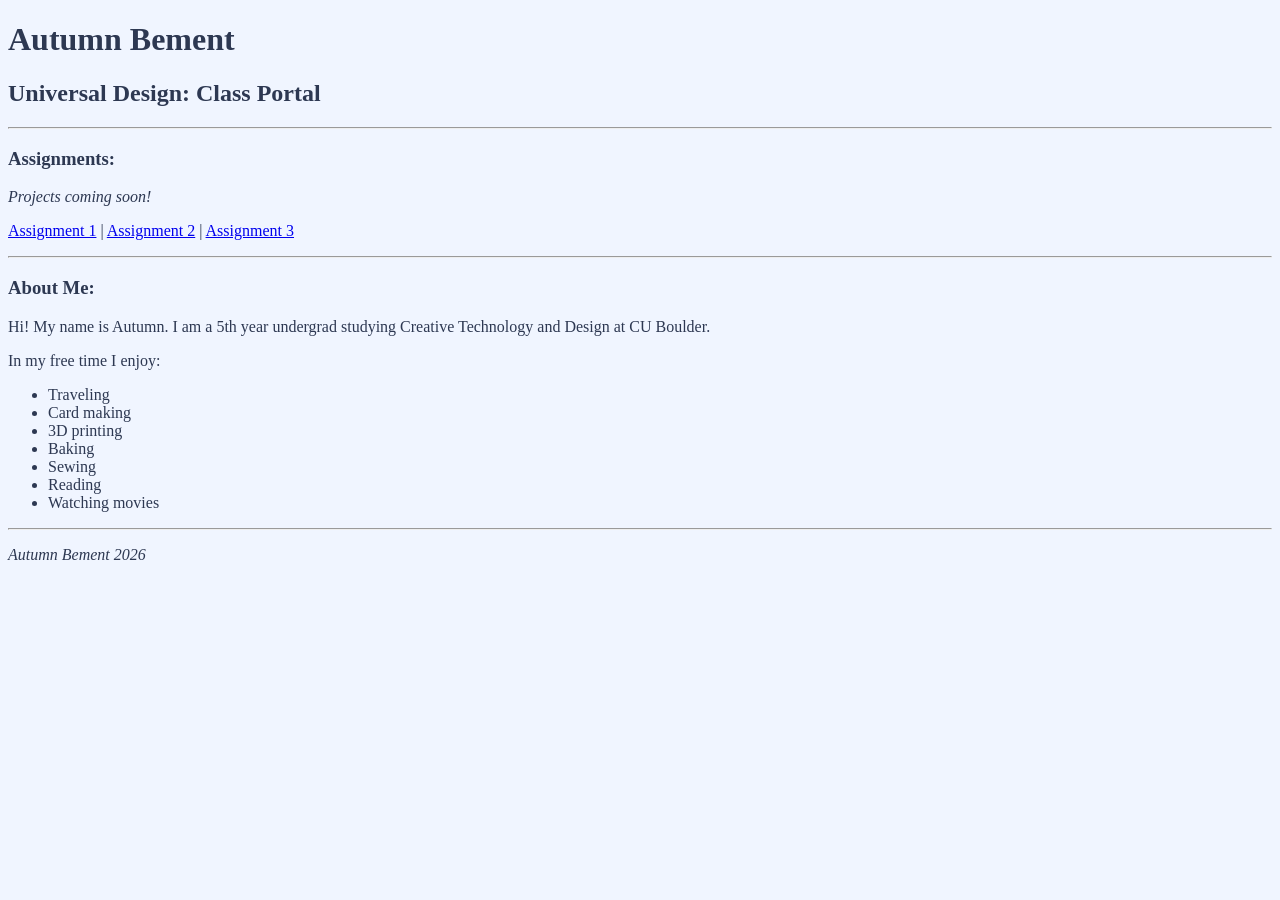
==== index.html @ 3acf3c35 "Semantic html5 Semantic html5 assignment" ====
<!DOCTYPE html>
<html lang="en">

<head>
    <meta charset="UTF-8">
    <meta name="viewport" content="width=device-width, initial-scale=1.0">
    <title>Universal Design: Class Portal</title>

    <!-- gives the site a bit of design without having to use CSS -->
    <!-- I wanted it to look slightly more interesting, but didn't want to code full CSS yet -->
    <style>
        body {
            font-family:'Franklin Gothic Medium';
            background-color: #f0f5ff;
            color:#2d3852;
        }
    </style>
</head>

<body>
    <header>
        <!-- name -->
        <h1>Autumn Bement</h1>

        <!-- title -->
        <h2>Universal Design: Class Portal</h2>
    </header>

    <!-- creates a horizontal line to break things up -->
    <!-- I didn't want to do full CSS to start off, so the lines make it look slightly nicer -->
    <hr>

    <main>

        <!-- navigation -->
        <h3>Assignments:</h3>
        <p><em>Projects coming soon!</em></p>

        <nav>
            <p>
                <!-- placeholders that will be updated once these assignments have actually been done -->
                <a href="Assign1/assign1_ragdoll.html">Assignment 1</a> |
                <a href="#">Assignment 2</a> |
                <a href="#">Assignment 3</a>
            </p>
        </nav>

        <hr>

        <!-- about me -->
        <h3>About Me:</h3>

        <p>
            Hi! My name is Autumn. I am a 5th year undergrad
            studying Creative Technology and Design at CU Boulder. 
        </p>

        <p>
            In my free time I enjoy:
        </p>

        <ul>
            <li>Traveling</li>
            <li>Card making</li>
            <li>3D printing</li>
            <li>Baking</li>
            <li>Sewing</li>
            <li>Reading</li>
            <li>Watching movies</li>
        </ul>

        <hr>

        <footer>
            <p><em>Autumn Bement 2026</em></p>
        </footer>

    </main>

</body>
</html>
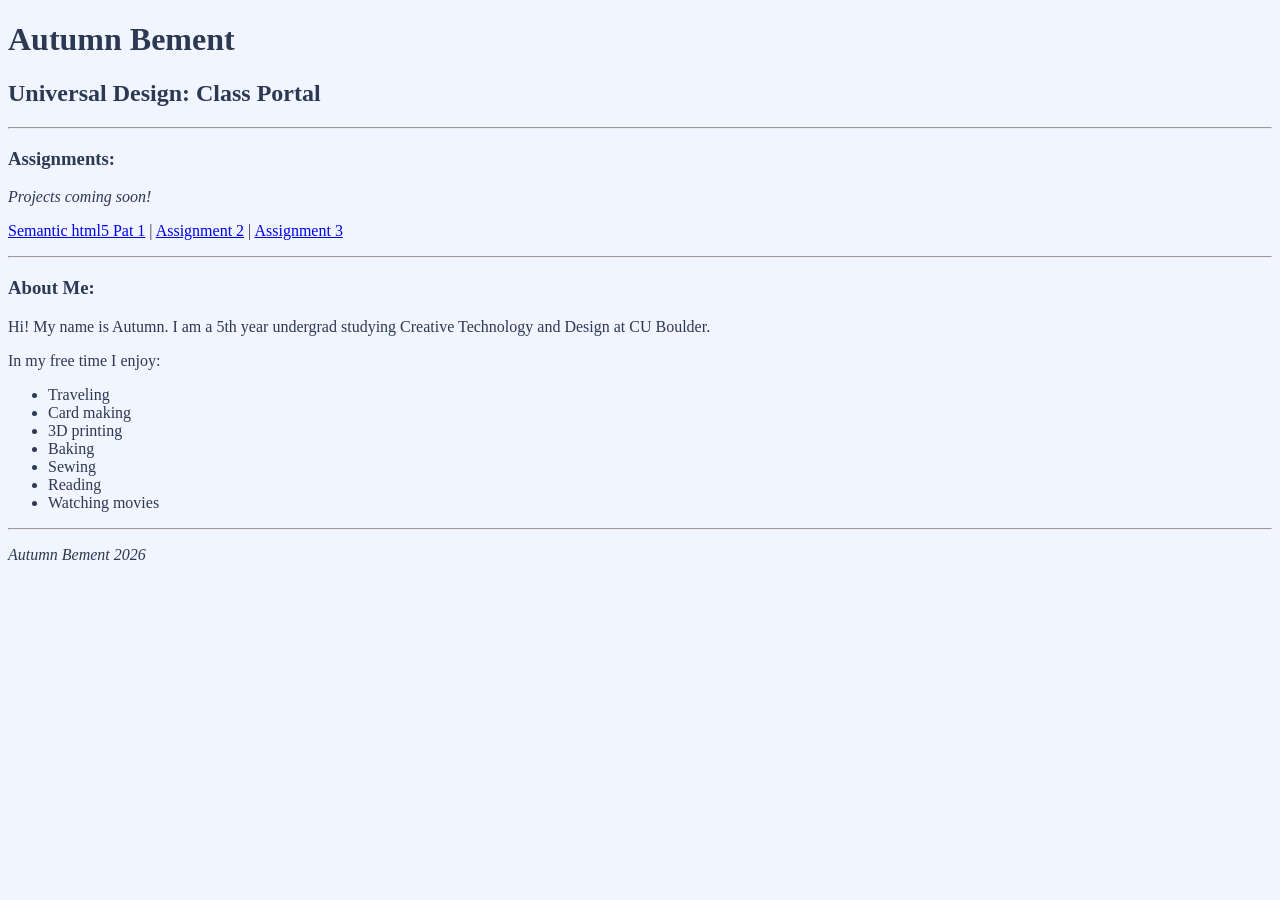
==== commit 09edf3c1: "Update index.html" ====
--- a/index.html
+++ b/index.html
@@ -39,7 +39,7 @@
         <nav>
             <p>
                 <!-- placeholders that will be updated once these assignments have actually been done -->
-                <a href="Assign1/assign1_ragdoll.html">Assignment 1</a> |
+                <a href="Assign1/assign1_ragdoll.html">Semantic html5 Pat 1</a> |
                 <a href="#">Assignment 2</a> |
                 <a href="#">Assignment 3</a>
             </p>
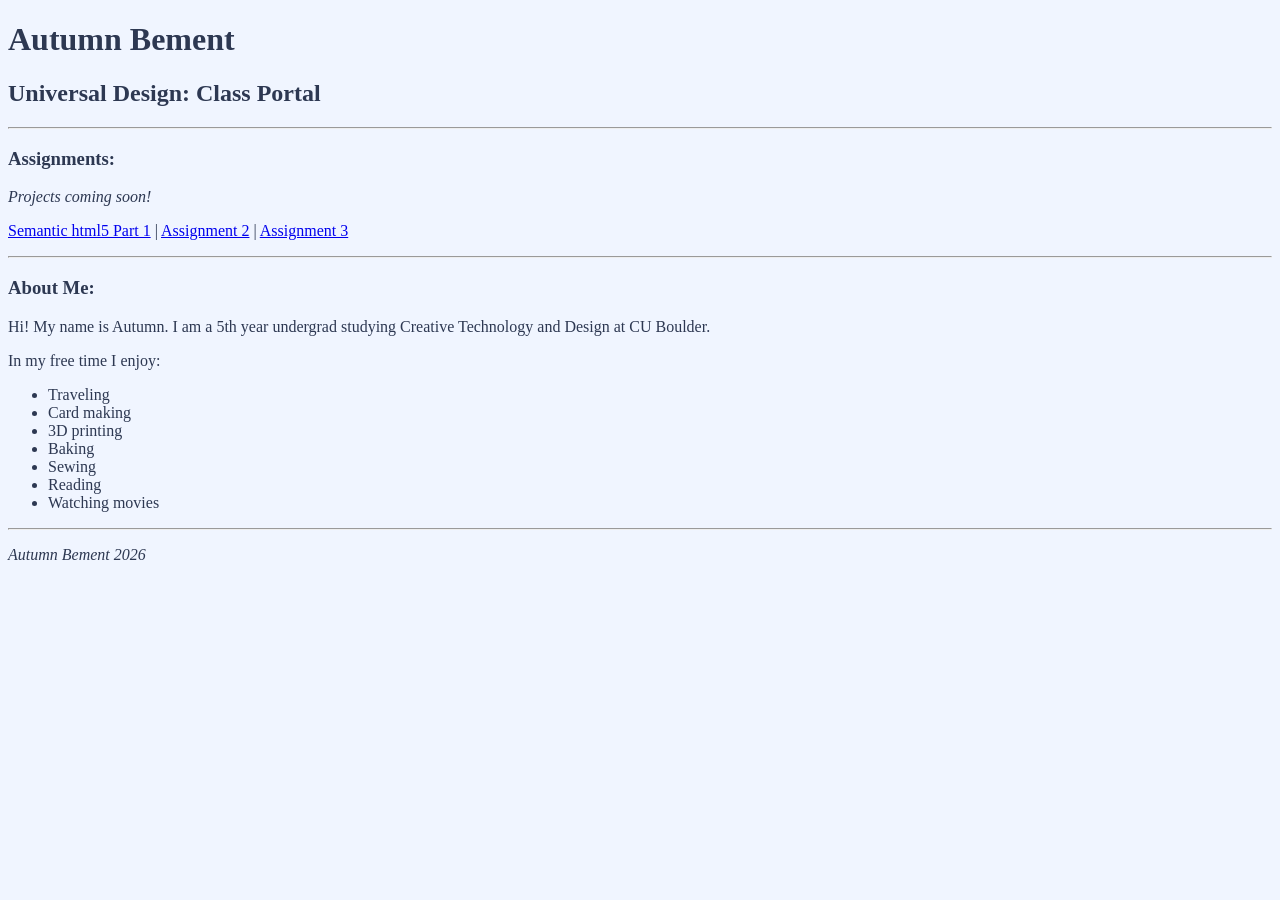
==== commit 77c860a4: "Update index.html" ====
--- a/index.html
+++ b/index.html
@@ -39,7 +39,7 @@
         <nav>
             <p>
                 <!-- placeholders that will be updated once these assignments have actually been done -->
-                <a href="Assign1/assign1_ragdoll.html">Semantic html5 Pat 1</a> |
+                <a href="Assign1/assign1_ragdoll.html">Semantic html5 Part 1</a> |
                 <a href="#">Assignment 2</a> |
                 <a href="#">Assignment 3</a>
             </p>
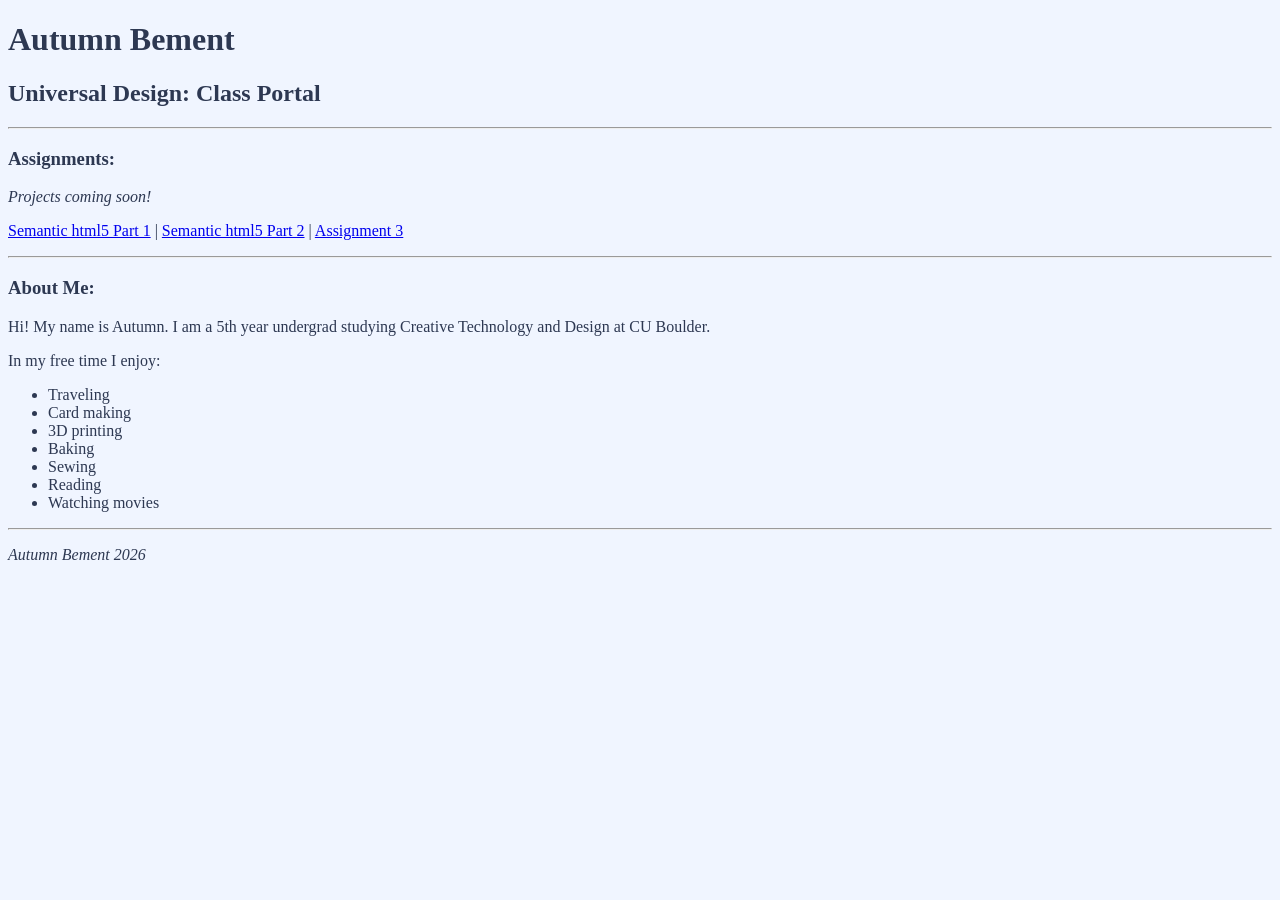
==== commit 78b95c84: "Semantic html 5 Part 2 Semantic html 5 Part 2. Included CSS" ====
--- a/index.html
+++ b/index.html
@@ -40,7 +40,7 @@
             <p>
                 <!-- placeholders that will be updated once these assignments have actually been done -->
                 <a href="Assign1/assign1_ragdoll.html">Semantic html5 Part 1</a> |
-                <a href="#">Assignment 2</a> |
+                <a href="Assign2/assign2_ragdoll.html">Semantic html5 Part 2</a> |
                 <a href="#">Assignment 3</a>
             </p>
         </nav>
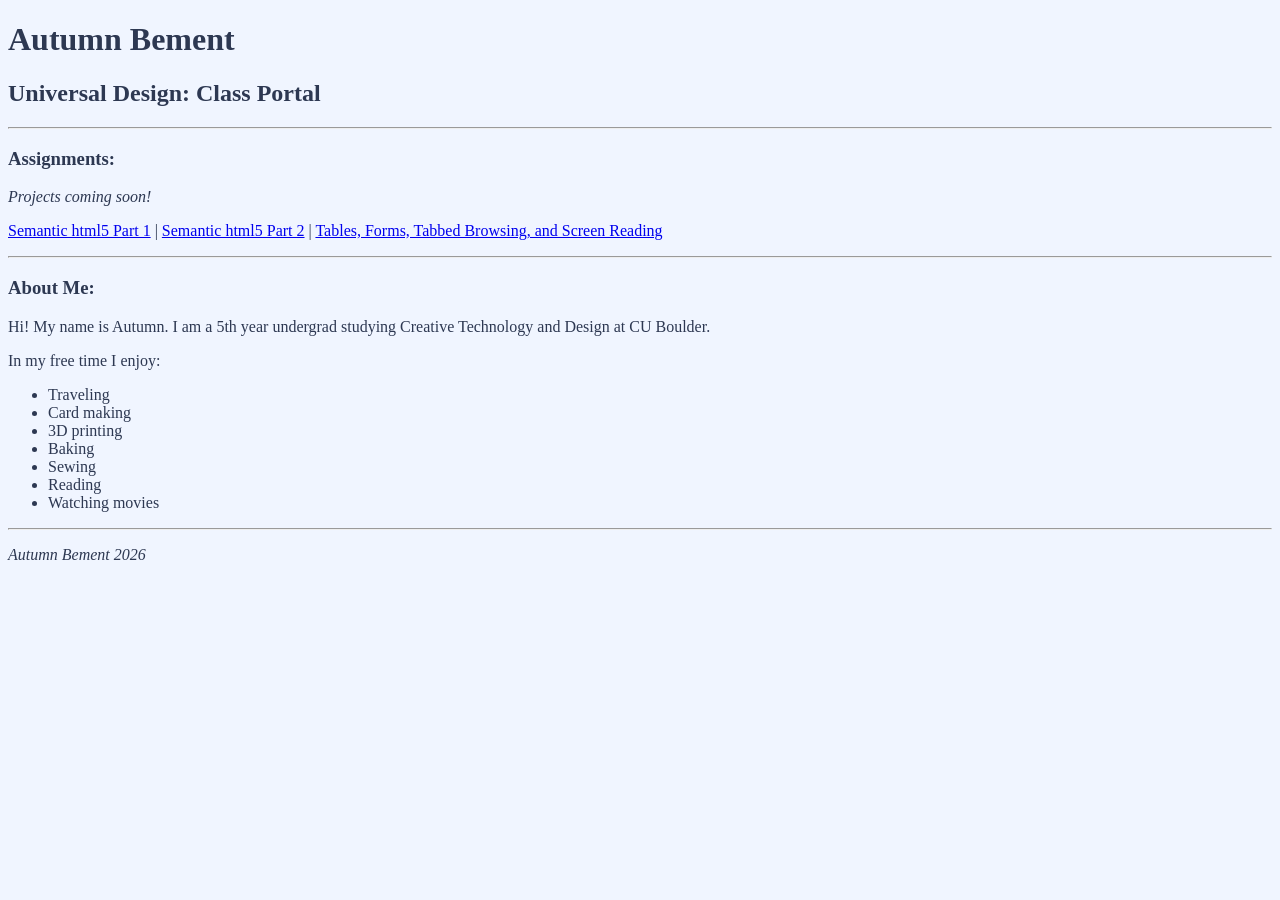
==== commit a279c7e4: "Tables, Forms, Tabbed Browsing, and Screen Reading Creating + updating things for the Tables, Forms," ====
--- a/index.html
+++ b/index.html
@@ -41,7 +41,7 @@
                 <!-- placeholders that will be updated once these assignments have actually been done -->
                 <a href="Assign1/assign1_ragdoll.html">Semantic html5 Part 1</a> |
                 <a href="Assign2/assign2_ragdoll.html">Semantic html5 Part 2</a> |
-                <a href="#">Assignment 3</a>
+                <a href="Assign3/assign3.html">Tables, Forms, Tabbed Browsing, and Screen Reading</a>
             </p>
         </nav>
 
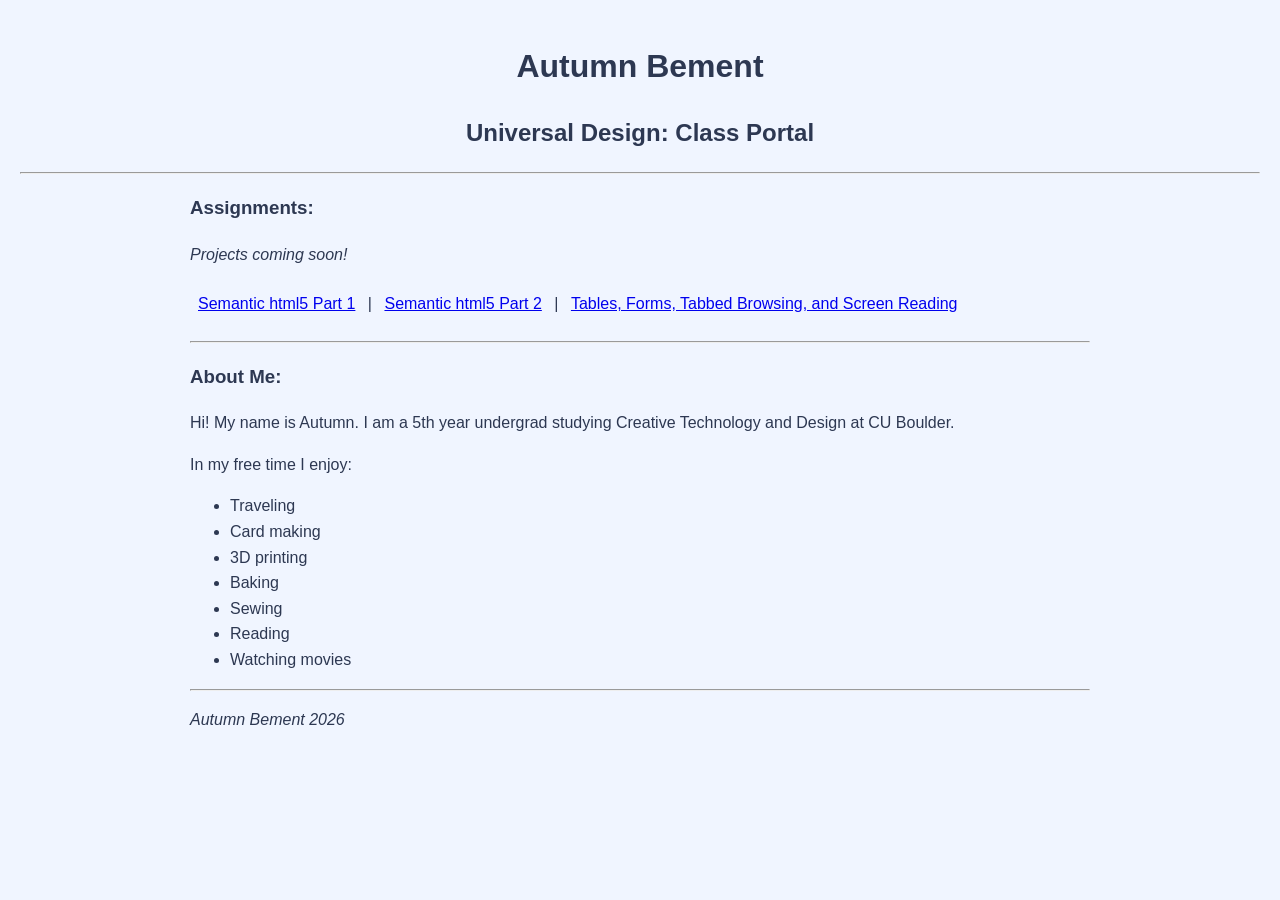
==== commit d067b91c: "Updating things Updating code, putting in full CSS and flex box" ====
--- a/index.html
+++ b/index.html
@@ -4,17 +4,9 @@
 <head>
     <meta charset="UTF-8">
     <meta name="viewport" content="width=device-width, initial-scale=1.0">
+    <link rel="stylesheet" href="style.css">
     <title>Universal Design: Class Portal</title>
 
-    <!-- gives the site a bit of design without having to use CSS -->
-    <!-- I wanted it to look slightly more interesting, but didn't want to code full CSS yet -->
-    <style>
-        body {
-            font-family:'Franklin Gothic Medium';
-            background-color: #f0f5ff;
-            color:#2d3852;
-        }
-    </style>
 </head>
 
 <body>
--- a/style.css
+++ b/style.css
@@ -0,0 +1,85 @@
+body {
+    font-family: "Franklin Gothic Medium", Arial, sans-serif;
+    background-color: #f0f5ff;
+    color: #2d3852;
+    line-height: 1.6;
+    margin: 0;
+    padding: 20px;
+}
+
+        /* Skip navigation link */
+.skip-link {
+    position: absolute;
+    top: -100px;
+    left: 10px;
+    background-color: #2d3852;
+    color: white;
+    padding: 10px;
+    z-index: 100;
+}
+
+.skip-link:focus {
+    top: 10px;
+}
+
+        /* Main page layout using Flexbox */
+header,
+main,
+footer {
+    max-width: 900px;
+    margin: 0 auto;
+}
+
+header {
+    text-align: center;
+}
+
+nav ul {
+    display: flex;
+    flex-wrap: wrap;
+    gap: 15px;
+    list-style: none;
+    padding: 0;
+}
+
+nav a {
+    display: inline-block;
+    padding: 8px;
+}
+
+        /* Visible keyboard focus */
+a:focus {
+    outline: 3px solid #2d3852;
+    outline-offset: 3px;
+}
+
+        /* About-me section layout */
+.about-container {
+    display: flex;
+    align-items: flex-start;
+    gap: 20px;
+}
+
+.about-container img {
+    max-width: 200px;
+    width: 100%;
+    height: auto;
+    border-radius: 10px;
+}
+
+/* Responsive layout for smaller screens */
+@media (max-width: 600px) {
+    body {
+        padding: 15px;
+    }
+
+    .about-container {
+        flex-direction: column;
+        align-items: center;
+    }
+
+    nav ul {
+        flex-direction: column;
+        gap: 5px;
+    }
+}
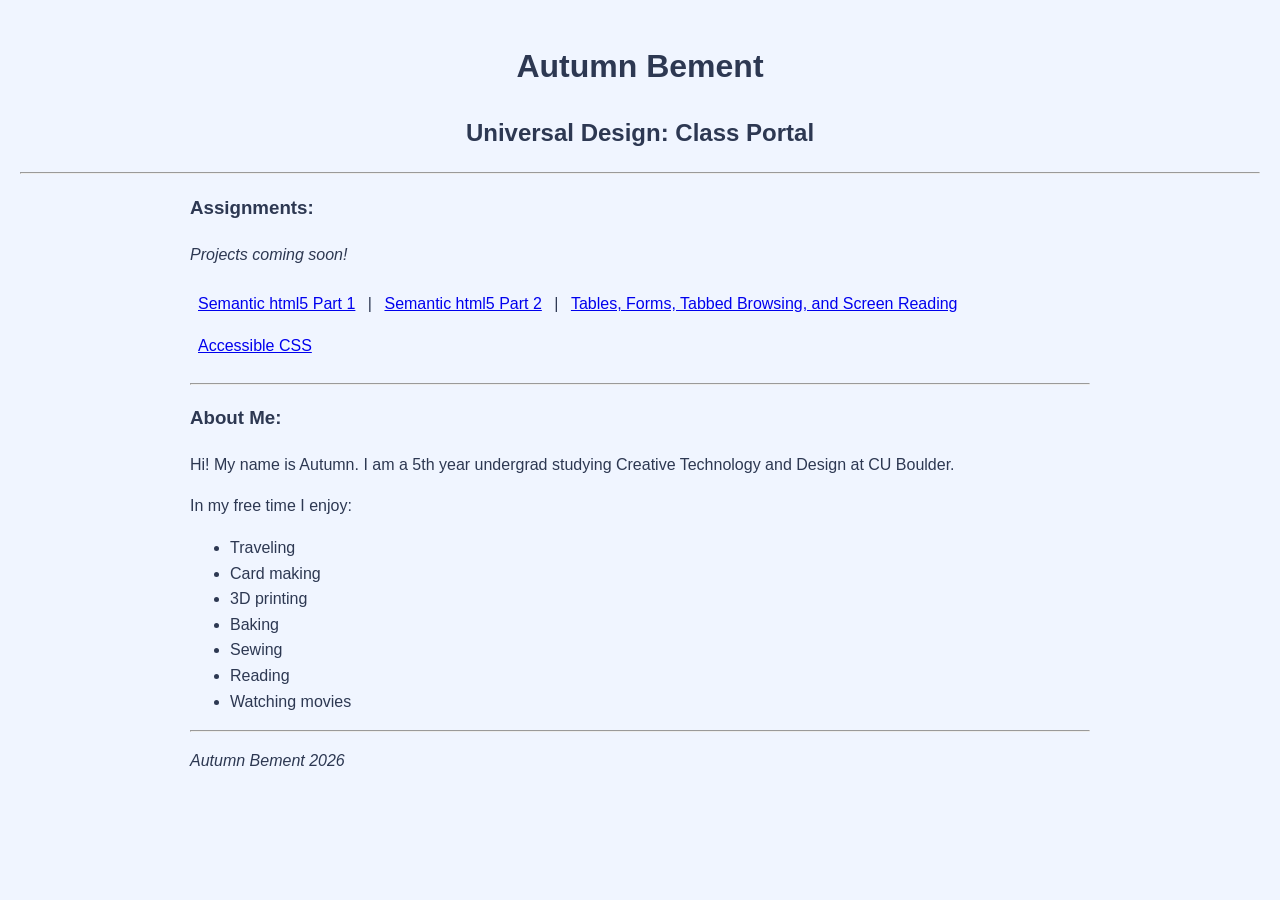
==== commit 1b3fc16c: "Assignment 4 Assignment 4" ====
--- a/index.html
+++ b/index.html
@@ -34,6 +34,7 @@
                 <a href="Assign1/assign1_ragdoll.html">Semantic html5 Part 1</a> |
                 <a href="Assign2/assign2_ragdoll.html">Semantic html5 Part 2</a> |
                 <a href="Assign3/assign3.html">Tables, Forms, Tabbed Browsing, and Screen Reading</a>
+                <a href="Assign4/assign4.html">Accessible CSS</a>
             </p>
         </nav>
 
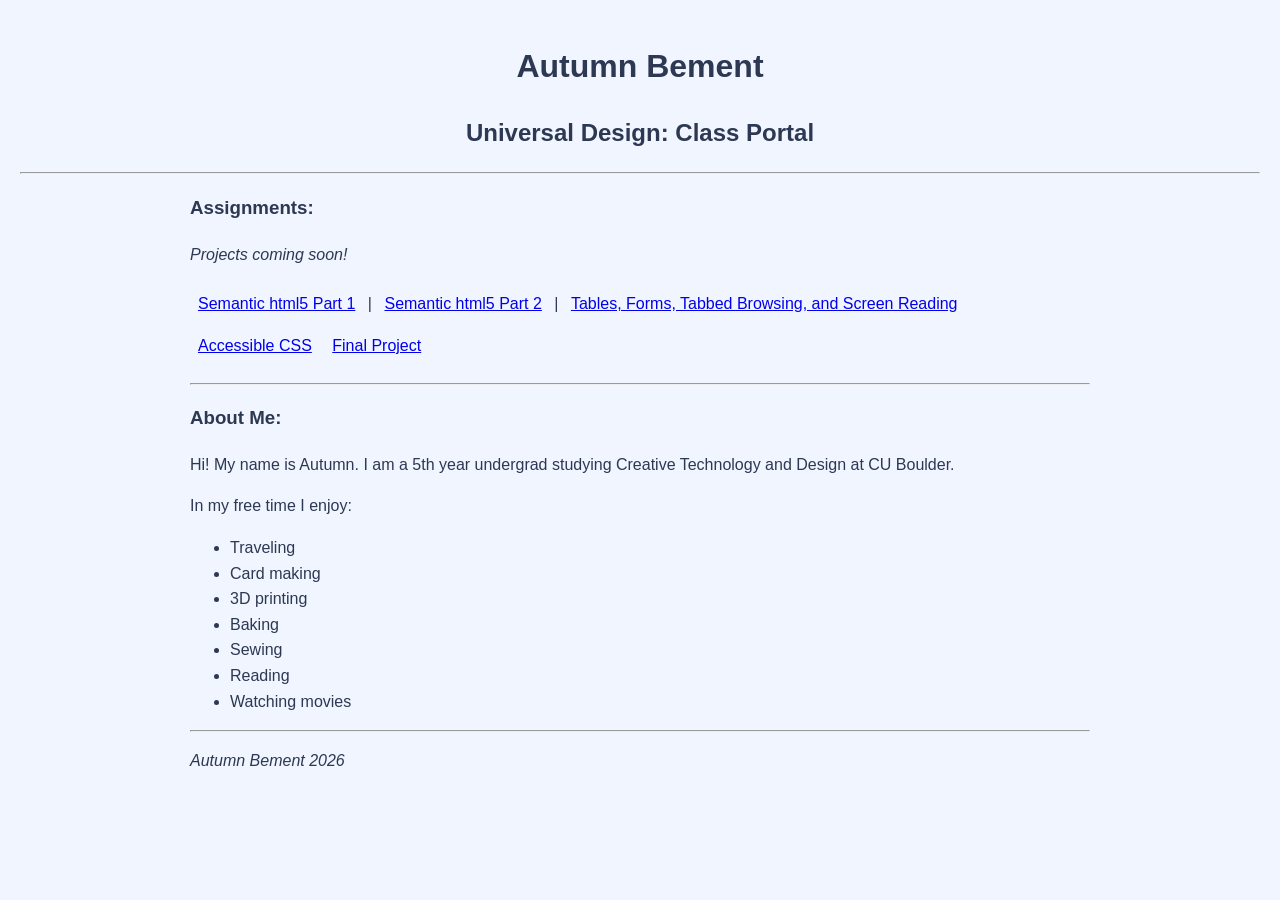
==== commit ea99e4b8: "Update Update" ====
--- a/index.html
+++ b/index.html
@@ -35,6 +35,7 @@
                 <a href="Assign2/assign2_ragdoll.html">Semantic html5 Part 2</a> |
                 <a href="Assign3/assign3.html">Tables, Forms, Tabbed Browsing, and Screen Reading</a>
                 <a href="Assign4/assign4.html">Accessible CSS</a>
+                <a href="Final/index.html">Final Project</a>
             </p>
         </nav>
 
